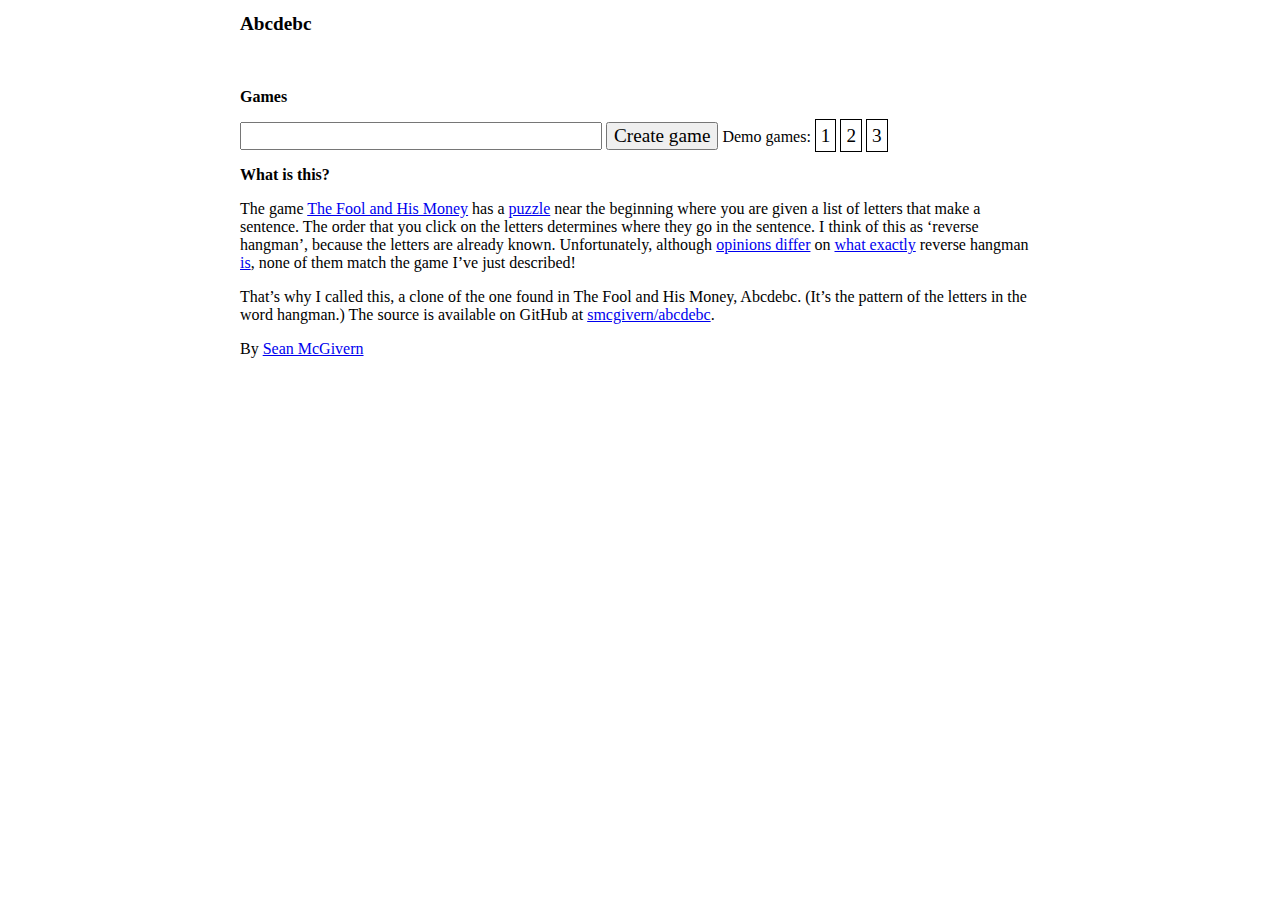
==== index.html @ 498c8597 "Add game JS, HTML, and CSS" ====
<!doctype html>
<html>
  <head>
    <title>Abcdebc</title>
    <link href="style.css" rel="stylesheet">
    <script src="sjcl.js" type="text/javascript"></script>
    <script src="abcdebc.js" type="text/javascript"></script>
    <script src="game.js" type="text/javascript"></script>
  </head>
  <body>
    <h1>Abcdebc</h1>
    <noscript>
      This is a game made with JavaScript. Without JS, it won&rsquo;t work.
    </noscript>
    <div id="game">
      <p id="error" class="hidden">
        Couldn&rsquo;t load game, please check that the address is correct.
      </p>
      <p id="remaining-letters" class="hidden">
        <span id="letter-a">a</span>
        <span id="letter-b">b</span>
        <span id="letter-c">c</span>
        <span id="letter-d">d</span>
        <span id="letter-e">e</span>
        <span id="letter-f">f</span>
        <span id="letter-g">g</span>
        <span id="letter-h">h</span>
        <span id="letter-i">i</span>
        <span id="letter-j">j</span>
        <span id="letter-k">k</span>
        <span id="letter-l">l</span>
        <span id="letter-m">m</span>
        <span id="letter-n">n</span>
        <span id="letter-o">o</span>
        <span id="letter-p">p</span>
        <span id="letter-q">q</span>
        <span id="letter-r">r</span>
        <span id="letter-s">s</span>
        <span id="letter-t">t</span>
        <span id="letter-u">u</span>
        <span id="letter-v">v</span>
        <span id="letter-w">w</span>
        <span id="letter-x">x</span>
        <span id="letter-y">y</span>
        <span id="letter-z">z</span>
      </p>
      <h2 id="word"></h2>
      <p id="won-game" class="hidden">
        That&rsquo;s right, well done! Create another game below and copy the
        link to share it.
      </p>
      <p id="lost-game" class="hidden">
        Incorrect answer. <span class="click" id="reload">Restart</span>?
      </p>
    </div>
    <h2>Games</h2>
    <p>
      <form action="javascript:void(0);">
        <input type="text" id="answer" size="30">
        <input type="submit" id="create-game" value="Create game">
      </form>
      <span id="demo-games">Demo games: </span>
    </p>
    <h2>What is this?</h2>
    <p>
      The game
      <a href="http://www.thefoolandhismoney.com/05-the-fool-and-his-money/">The
      Fool and His Money</a> has a
      <a href="http://tfahm.wikia.com/wiki/Lawley"
         title="Lawley - The Fool and His Money Wiki">puzzle</a> near the
      beginning where you are given a list of letters that make a sentence. The
      order that you click on the letters determines where they go in the
      sentence. I think of this as &lsquo;reverse hangman&rsquo;, because the
      letters are already known. Unfortunately, although
      <a href="http://www.rubyquiz.com/quiz130.html">opinions differ</a>
      on <a href="http://www.reversehangman.com/">what exactly</a> reverse
      hangman
      <a href="http://www.smwcentral.net/?p=viewthread&amp;t=4391">is</a>, none
      of them match the game I&rsquo;ve just described!
    </p>
    <p>
      That&rsquo;s why I called this, a clone of the one found in The Fool and
      His Money, Abcdebc. (It&rsquo;s the pattern of the letters in the word
      hangman.) The source is available on GitHub at
      <a href="https://github.com/smcgivern/abcdebc">smcgivern/abcdebc</a>.
    </p>
    <footer id="byline">
      <p>By <a href="http://sean.mcgivern.me.uk/">Sean McGivern</a></p>
    </footer>
  </body>
</html>
---- style.css ----
body {
    margin: 0em auto;
    max-width: 50em;
}

.hidden { display: none; }

#game { text-align: center; }

h1 { font-size: 120%; }

h2 { font-size: 100%; }

input { font-size: larger; }

form { display: inline; }

#word, input {
    font-family: "Palatino Linotype", "Palatino", "URW Palladio L", "Book Antiqua", "Baskerville", "Bitstream Charter", "Garamond", "Georgia", serif;
}

#word {
    font-size: 400%;
    margin-top: 0.5em;
}

#remaining-letters span, .click {
    cursor: pointer;
    font-size: larger;
    border: 1px solid #000;
    padding: 5px;
}

#remaining-letters span:hover, .click:hover {
    border: 1px dashed #000;
}

#remaining-letters .guessed, #remaining-letters .guessed:hover {
    border: 1px solid #fff;
    cursor: auto;
}
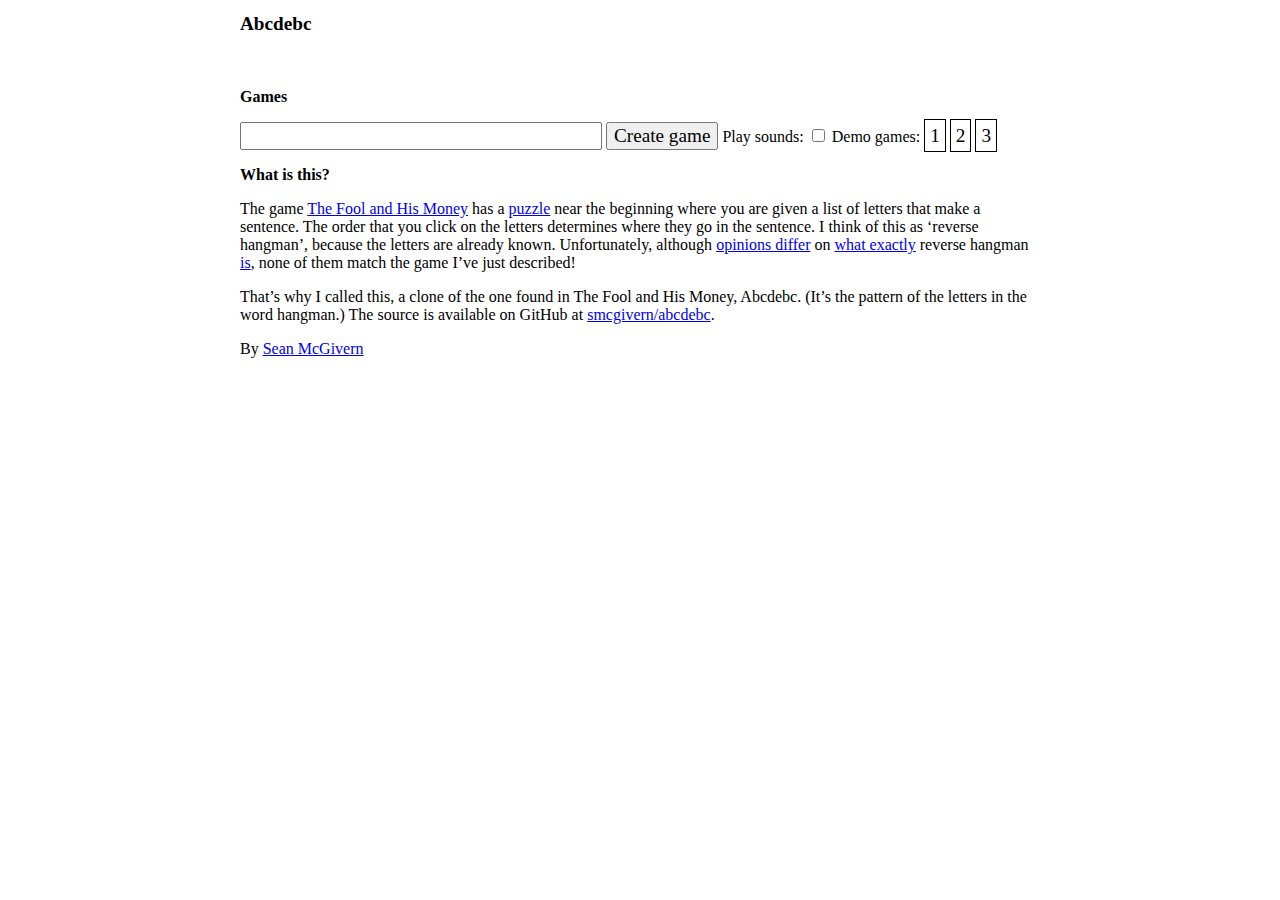
==== commit 5494fcb1: "Add sounds!" ====
--- a/index.html
+++ b/index.html
@@ -1,7 +1,8 @@
 <!doctype html>
-<html>
+<html manifest="abcdebc.appcache">
   <head>
     <title>Abcdebc</title>
+    <link href="app-icon.png" rel="apple-touch-icon">
     <link href="style.css" rel="stylesheet">
     <script src="sjcl.js" type="text/javascript"></script>
     <script src="abcdebc.js" type="text/javascript"></script>
@@ -59,6 +60,10 @@
         <input type="text" id="answer" size="30">
         <input type="submit" id="create-game" value="Create game">
       </form>
+      <form action="javascript:void(0);">
+        <label for="play-sounds">Play sounds:</label>
+        <input type="checkbox" id="play-sounds">
+      </form>
       <span id="demo-games">Demo games: </span>
     </p>
     <h2>What is this?</h2>
--- a/style.css
+++ b/style.css
@@ -22,6 +22,7 @@
 #word {
     font-size: 400%;
     margin-top: 0.5em;
+    line-height: normal;
 }
 
 #remaining-letters span, .click {
